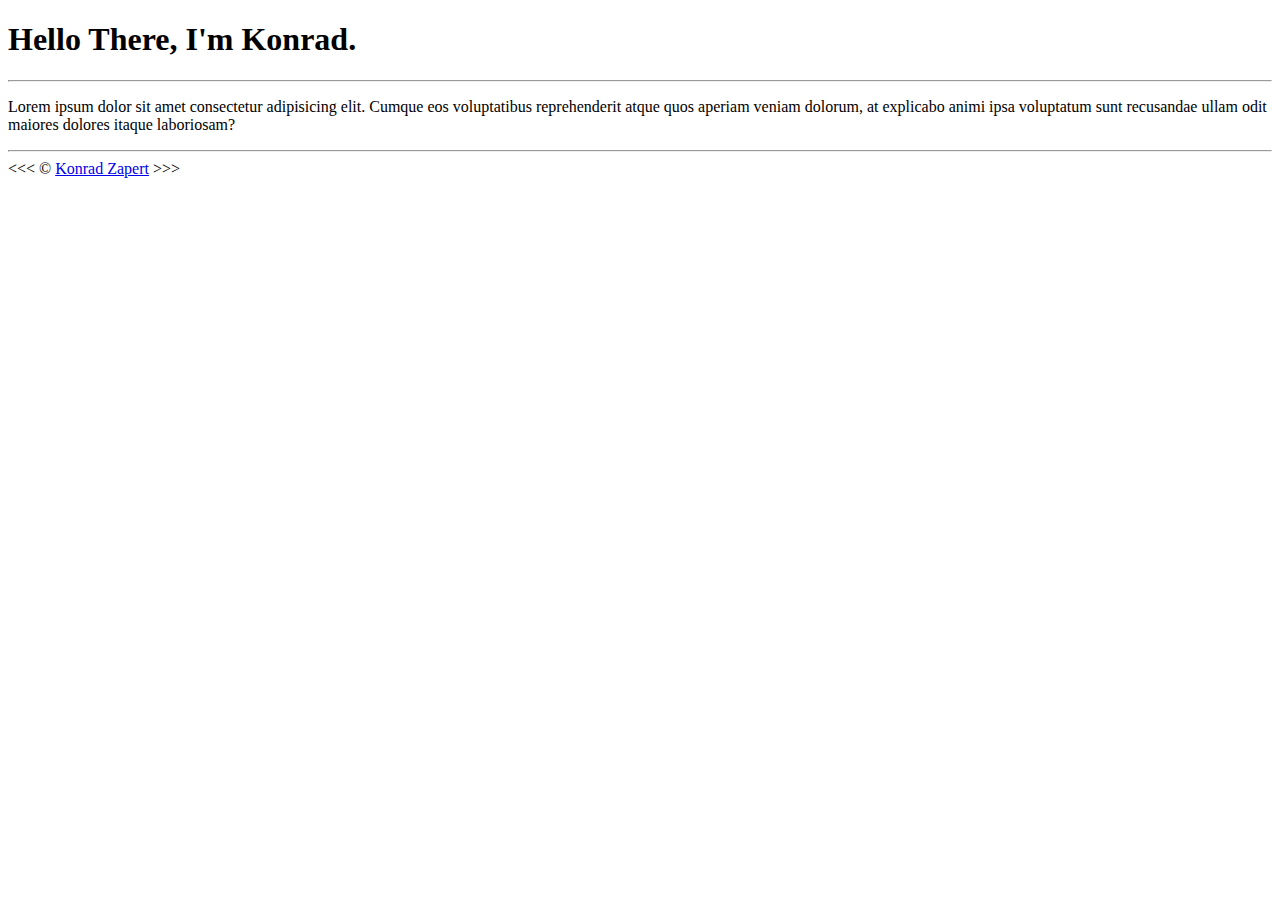
==== about.html @ 3b383954 "Further improvements" ====
<!DOCTYPE html>
<html lang="en-GB">
    <head>
        <meta charset="utf-8">
        <meta name="author" content="Konrad Zapert">
        <meta name="description" content="This page gives some information about me.">

        <!-- An instance of a relative reference in a link tag!! --> 
        <link rel="icon" href="./html5.png" type="image/x-icon">
        <link rel="stylesheet" href="./styles.css">
        <title>About Me</title>
        
    </head>
    <body>
        <h1>Hello There, I'm Konrad.</h1>

        <hr>

        <p>
            Lorem ipsum dolor sit amet consectetur adipisicing elit. Cumque eos voluptatibus reprehenderit atque quos aperiam veniam dolorum, at explicabo animi ipsa voluptatum sunt recusandae ullam odit maiores dolores itaque laboriosam?
        </p>
        
        <hr>
        &lt;&lt;&lt; &copy; <a href="about.html">Konrad Zapert</a> &gt;&gt;&gt;
    </body>
</html>
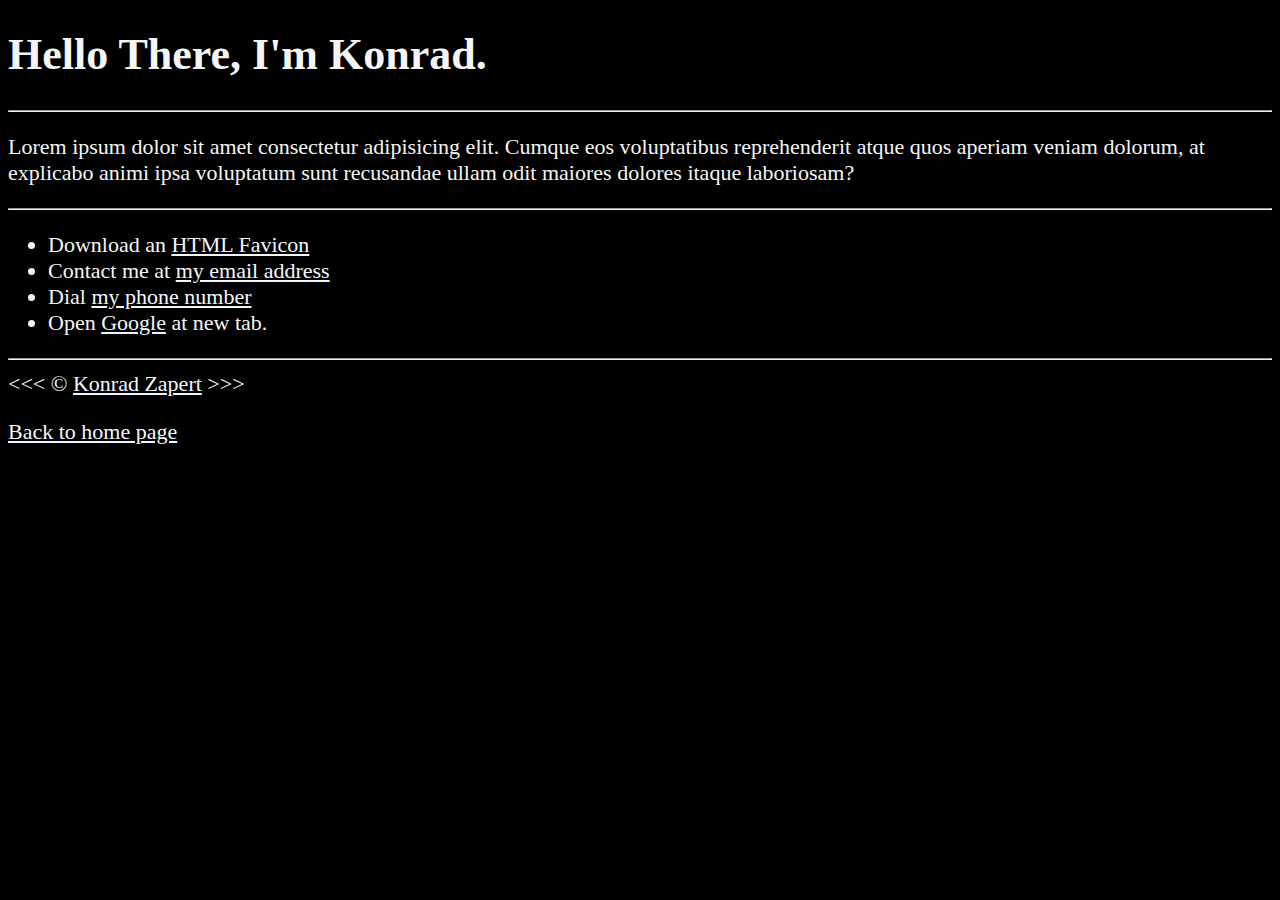
==== commit 3803e2e0: "Chapter5 complete" ====
--- a/about.html
+++ b/about.html
@@ -19,8 +19,29 @@
         <p>
             Lorem ipsum dolor sit amet consectetur adipisicing elit. Cumque eos voluptatibus reprehenderit atque quos aperiam veniam dolorum, at explicabo animi ipsa voluptatum sunt recusandae ullam odit maiores dolores itaque laboriosam?
         </p>
+
+        <hr>
+
+        <ul>
+            <li>Download an <a href="html5.png" download>HTML Favicon</a>
+            </li>
+            <!-- DO NOT PUT YOUR EMAIL ADDRESS TO BE HARVESTED BY HACKERS -->
+            <li>
+                Contact me at <a href="mailto:random@email.com">my email address</a>
+            </li>
+            <li>
+                Dial <a href="tel:+123456789">my phone number</a>
+            </li>
+            <li>
+                Open <a href="https://www.google.com/" target="_blank">Google</a> at new tab.
+            </li>
+        </ul>
         
         <hr>
         &lt;&lt;&lt; &copy; <a href="about.html">Konrad Zapert</a> &gt;&gt;&gt;
+        <p>
+            <!-- Link to the root of the website -->
+            <a href="/htmlPactice/">Back to home page</a>
+        </p>
     </body>
 </html>--- a/styles.css
+++ b/styles.css
@@ -0,0 +1,20 @@
+html {
+    font-size: 22px
+}
+
+body {
+    background-color: black;
+    color: whitesmoke;
+}
+
+a {
+    color: aliceblue;
+}
+
+a:visited {
+    color: lightgray;
+}
+
+a:hover, a:active {
+    color: #eee;
+}